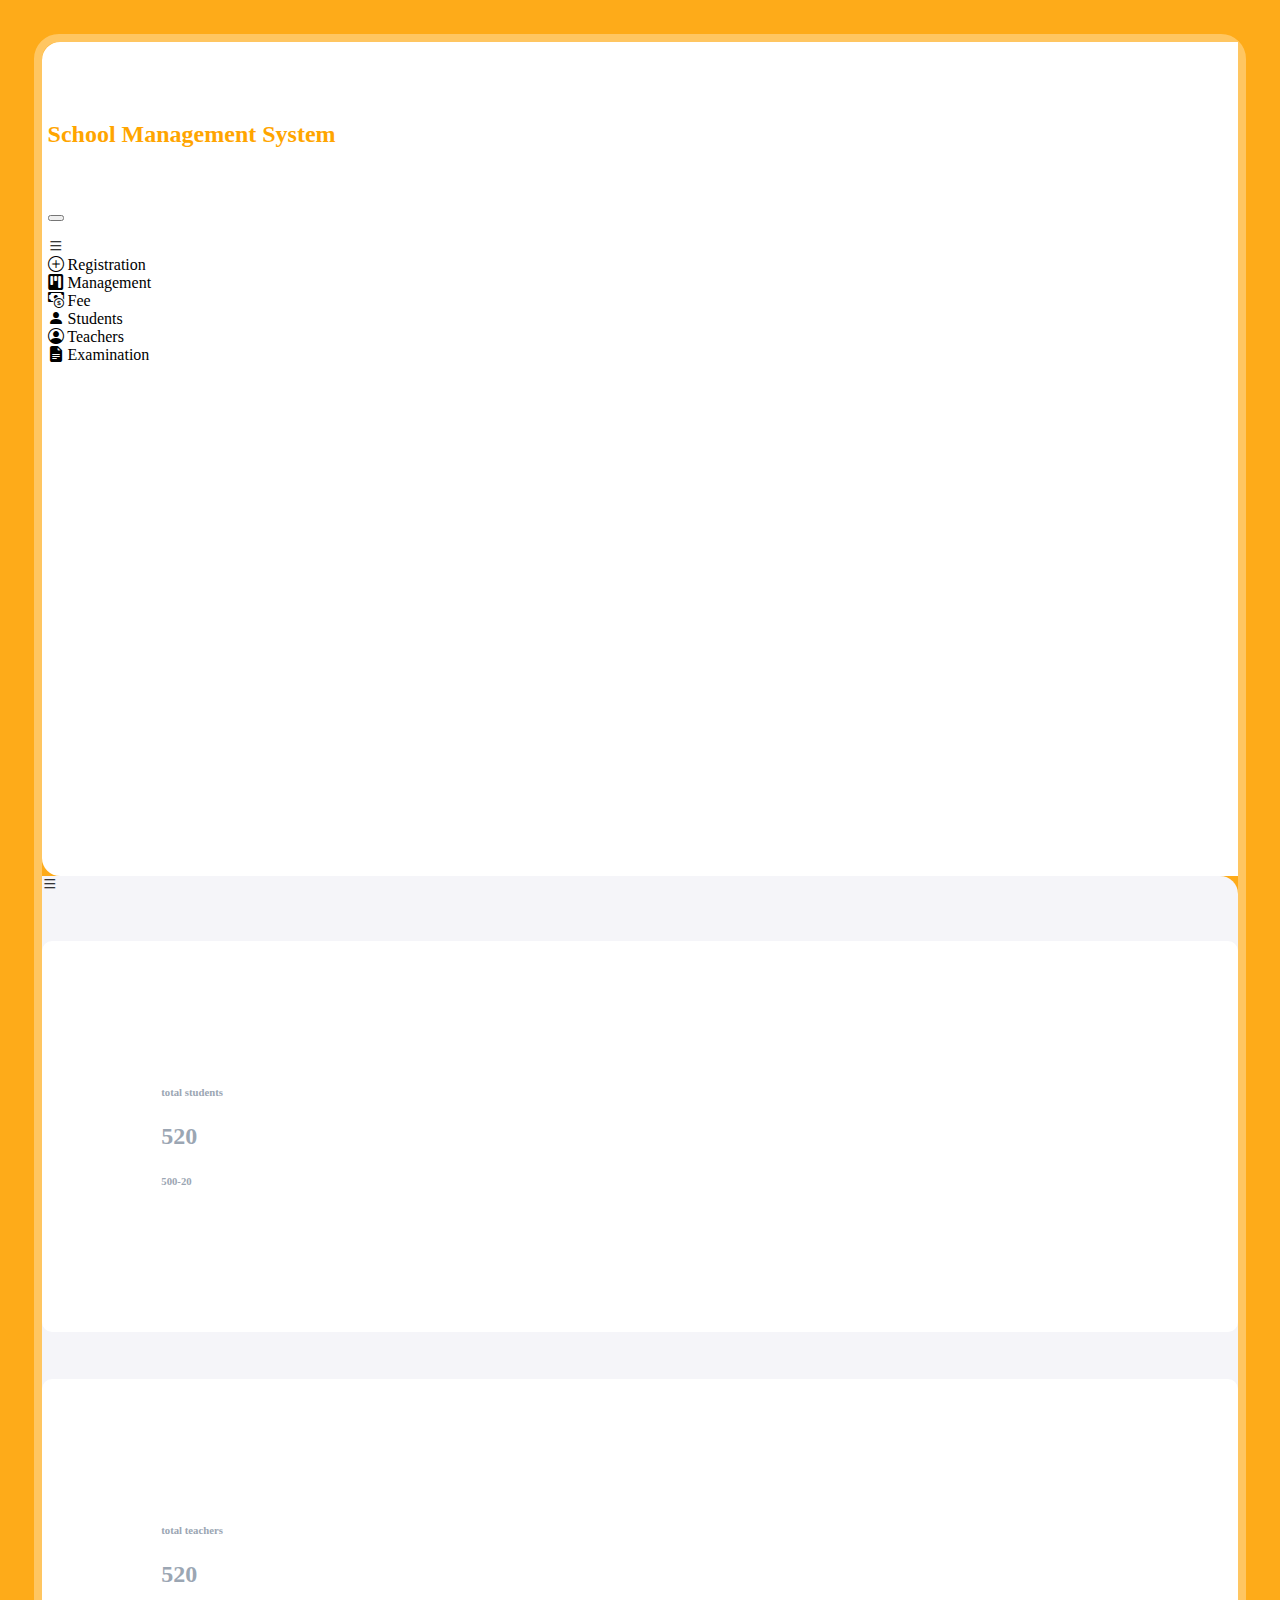
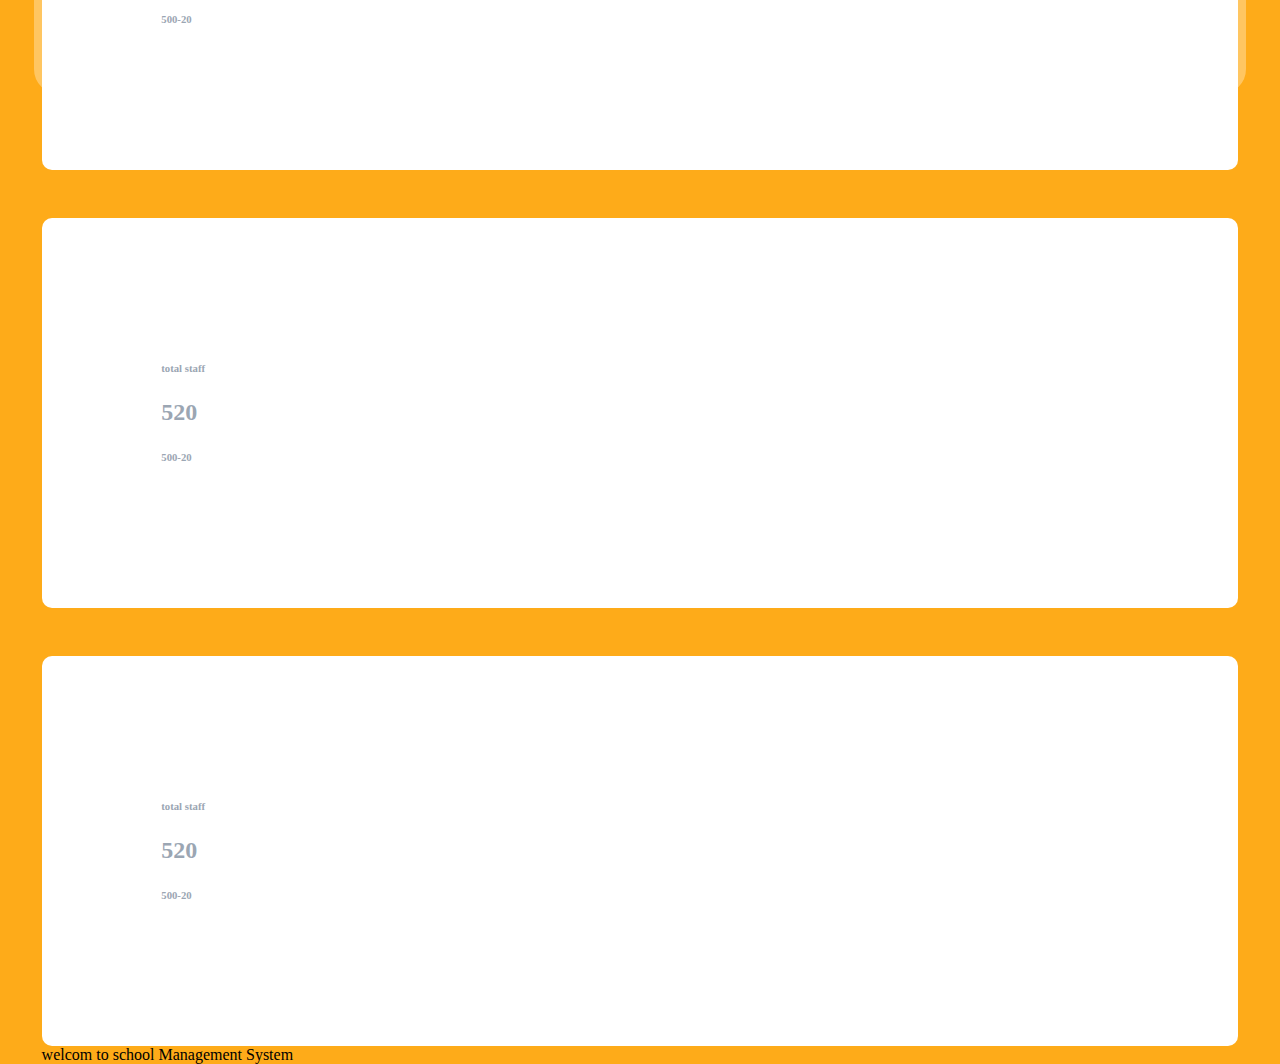
==== index.html @ cd4c14d1 "Add files via upload" ====
<!DOCTYPE html>
<html lang="en">

<head>
    <meta charset="UTF-8">
    <meta http-equiv="X-UA-Compatible" content="IE=edge">
    <meta name="viewport" content="width=device-width, initial-scale=1.0">
    <!-- <script src="./jquery-3.6.1.min.js"></script> -->
    <link href="https://cdn.jsdelivr.net/npm/bootstrap@5.2.2/dist/css/bootstrap.min.css" rel="stylesheet"
        integrity="sha384-Zenh87qX5JnK2Jl0vWa8Ck2rdkQ2Bzep5IDxbcnCeuOxjzrPF/et3URy9Bv1WTRi" crossorigin="anonymous">
    <!-- <link rel="stylesheet" href="https://cdnjs.cloudflare.com/ajax/libs/font-awesome/4.7.0/css/font-awesome.min.css"> -->
    <link rel="stylesheet" href="https://cdn.jsdelivr.net/npm/bootstrap-icons@1.10.2/font/bootstrap-icons.css">
    <link rel="stylesheet" href="style.css">
    <title>Management System</title>
</head>

<body>
    <!-- <header>
        <h3>School Management System</h3>
    </header> -->
    <section class="main">
            <div class="container-fluid">
                <div class="row">
                    <div class="col-lg-2 Main-Menu overflow-auto" id="main-nav">
                        <!-- <i class="bi bi-list"></i> -->
                        <div>
                            <h6 class="text-center mb-4"><a href="./index.html"> School Management System</a></h6>
                            <!-- navbar -->
                            <button class="navbar-toggler" type="button" data-bs-toggle="collapse"
                                data-bs-target="#navbarSupportedContent" aria-controls="navbarSupportedContent"
                                aria-expanded="false" aria-label="Toggle navigation">
                                <span class="navbar-toggler-icon"></span>
                            </button>
                            <ul>
                                <li id="hamburgar" class="px-1 py-2 fw-semibold">
                                    <i class="bi bi-list px-4"></i>
                                </li>
                                <li id="reg" class="px-1 py-2 fw-semibold"> <i class="bi bi-plus-circle px-4"></i>
                                    Registration
                                    <ul id="reg_operations">
                                        <li class="py-1"><a href="./admission.html"><i
                                                    class="bi bi-person-fill-add px-4"></i> Add Student </a></li>
                                        <li class="py-1"><a href="./employee.html"><i
                                                    class="bi bi-person-fill-check px-4"></i></i> Add Faculty</a></li>
                                        <li class="py-1"><a href="./staff.html"><i
                                                    class="bi bi-person-fill-gear px-4"></i></i> Add staff</a></li>
                                    </ul>
                                </li>
                                <li id="mng" class="px-1 py-2 fw-semibold"><i class="bi bi-kanban-fill px-4"></i>
                                    Management
                                    <ul id="mng_operations">
                                        <li class="py-1"><i class="bi bi-bank2 px-4"></i> Class</li>
                                        <li class="py-1"><a href="./time_table.html"><i
                                                    class="bi bi-calendar2-week-fill px-4"></i> Timetable</a></li>
                                        <li class="py-1"><a href="./attendence.html"><i
                                                    class="bi bi-check-square-fill px-4"></i> Attendance</a></li>
                                    </ul>
                                </li>
                                <li id="fee" class="px-1 py-2 fw-semibold"><i class="bi bi-cash-coin px-4"></i> Fee
                                    <ul id="fee_operations">
                                        <li class="py-1"><a href="./fee_status.html"><i
                                                    class="bi bi-box-arrow-in-up-right px-4"></i> Update Status</a></li>
                                        <li class="py-1"><a href="./check_fee.html"><i
                                                    class="bi bi-clipboard-check-fill px-4"></i> Check Fee</a></li>
                                    </ul>
                                </li>
                                <li id="std" class="px-1 py-2 fw-semibold"><i class="bi bi-person-fill px-4"></i>
                                    Students
                                    <ul id="std_operations">
                                        <li class="py-1"><i class="bi bi-file-text px-4"></i> Details</li>
                                        <li class="py-1"><i class="bi bi-file-text px-4"></i> Admissions</li>
                                        <li class="py-1"><i class="bi bi-person-fill-up px-4"></i> Promote</li>
                                    </ul>
                                </li>
                                <li id="teh" class="px-1 py-2 fw-semibold"><i class="bi bi-person-circle px-4"></i>
                                    Teachers
                                    <ul id="teh_operations">
                                        <li class="py-1"><i class="bi bi-file-text px-4"></i> Details</li>
                                        <li class="py-1"><i class="bi bi-person-check-fill px-4"></i> Appoint</li>
                                    </ul>
                                </li>
                                <li id="exm" class="px-1 py-2 fw-semibold"><i
                                        class="bi bi-file-earmark-text-fill px-4"></i> Examination
                                    <ul id="exm_operations">
                                        <li class="py-1"><i class="bi bi-graph-up px-4"></i> Results</li>
                                        <li class="py-1"><i class="bi bi-calendar2-week-fill px-4"></i> Timetable</li>
                                    </ul>
                                </li>
                            </ul>
                        </div>
                    </div>
                    <div class="col-lg-10 px-3 Main-Content overflow-auto">
                        <div class="row">
                            <!-- <li id="hamburgar" class="px-1 py-2 fw-semibold"> -->
                                <i id="hamburgar-main" class="bi bi-list px-4"></i>
                            <!-- </li> -->
                        </div>
                        <div class="row">
                            <div class="col-sm-3">
                                <!-- total students -->
                                <div class="content">
                                    <h6>total students</h6>
                                    <h2>520</h2>
                                    <h6>500-20</h6>
                                </div>
                            </div>
                            <div class="col-sm-3">
                                <!-- total teachers -->
                                <div class="content">
                                    <h6>total teachers</h6>
                                    <h2>520</h2>
                                    <h6>500-20</h6>
                                </div>
                            </div>
                            <div class="col-sm-3">
                                <!-- total staff -->
                                <div class="content">
                                    <h6>total staff</h6>
                                    <h2>520</h2>
                                    <h6>500-20</h6>
                                </div>
                            </div>
                            <div class="col-sm-3">
                                <!-- total staff -->
                                <div class="content">
                                    <h6>total staff</h6>
                                    <h2>520</h2>
                                    <h6>500-20</h6>
                                </div>
                            </div>
                        </div>
                        <div class="row">
                            <!-- main content -->
                            <div class="col-md-12">

                                welcom to school Management System
                            </div>
                        </div>
                    </div>
                </div>
            </div>
    </section>

    <footer></footer>

</body>
<script src="./jquery-3.6.1.min.js"></script>
<script src="https://cdn.jsdelivr.net/npm/bootstrap@5.2.2/dist/js/bootstrap.bundle.min.js"
    integrity="sha384-OERcA2EqjJCMA+/3y+gxIOqMEjwtxJY7qPCqsdltbNJuaOe923+mo//f6V8Qbsw3"
    crossorigin="anonymous"></script>
<script src="./app.js"></script>

</html>
---- style.css ----
body {
    background: #feab19;
    padding: 2%;
}

.main {
    border-radius: 25px;
    border: 8px solid #ffc661;
}

.Main-Menu {
    height: 90vh;
    background: rgb(255, 255, 255);
    border-top-left-radius: 18px;
    border-bottom-left-radius: 18px;
    padding: 2% 0.5% 0% 0.5%;
}

.Main-Menu h6 {
    font-size: 1.5rem;
    font-weight: 700;
}

.Main-Menu h6 a {
    text-decoration: none;
    color: orange;
}

ul {
    list-style: none;
}

li:hover {
    background-color: orange;
    border-radius: 5px;
    color: #fff;
}

li a:hover {
    color: #fff;
}

ul li a {
    text-decoration: none;
    color: black;
}

ol,
ul {
    padding-left: 0rem;
}

.Main-Content {
    background: #f5f5f9;
    border-top-right-radius: 18px;
    border-bottom-right-radius: 18px;
    height: 90vh;
}

.Main-Content .content {
    background: #fff;
    margin-top: 4%;
    padding: 10%;
    border-radius: 10px;
    color: #9ba6b3;

}

.detailsCard {
    margin: 1% 0%;
    background: #fff;
    padding: 2%;
    border-radius: 10px;
}

#reg_operations,
#mng_operations,
#fee_operations,
#std_operations,
#teh_operations,
#exm_operations {
    display: none;
    cursor: pointer;
}

#reg,
#mng,
#fee,
#std,
#teh,
#exm {
    cursor: pointer;
}

/* media queries */
/* @media (max-width:1115px) {
    #main-nav {
        display: none;
        width: 100%;
    }

    .Main-Content {
        width: 100%;
    }
}

@media (max-width:1200px) {
    #main-nav {
        display: none;
        width: 100%;
    }

    .Main-Content {
        width: 300%;
    }
} */
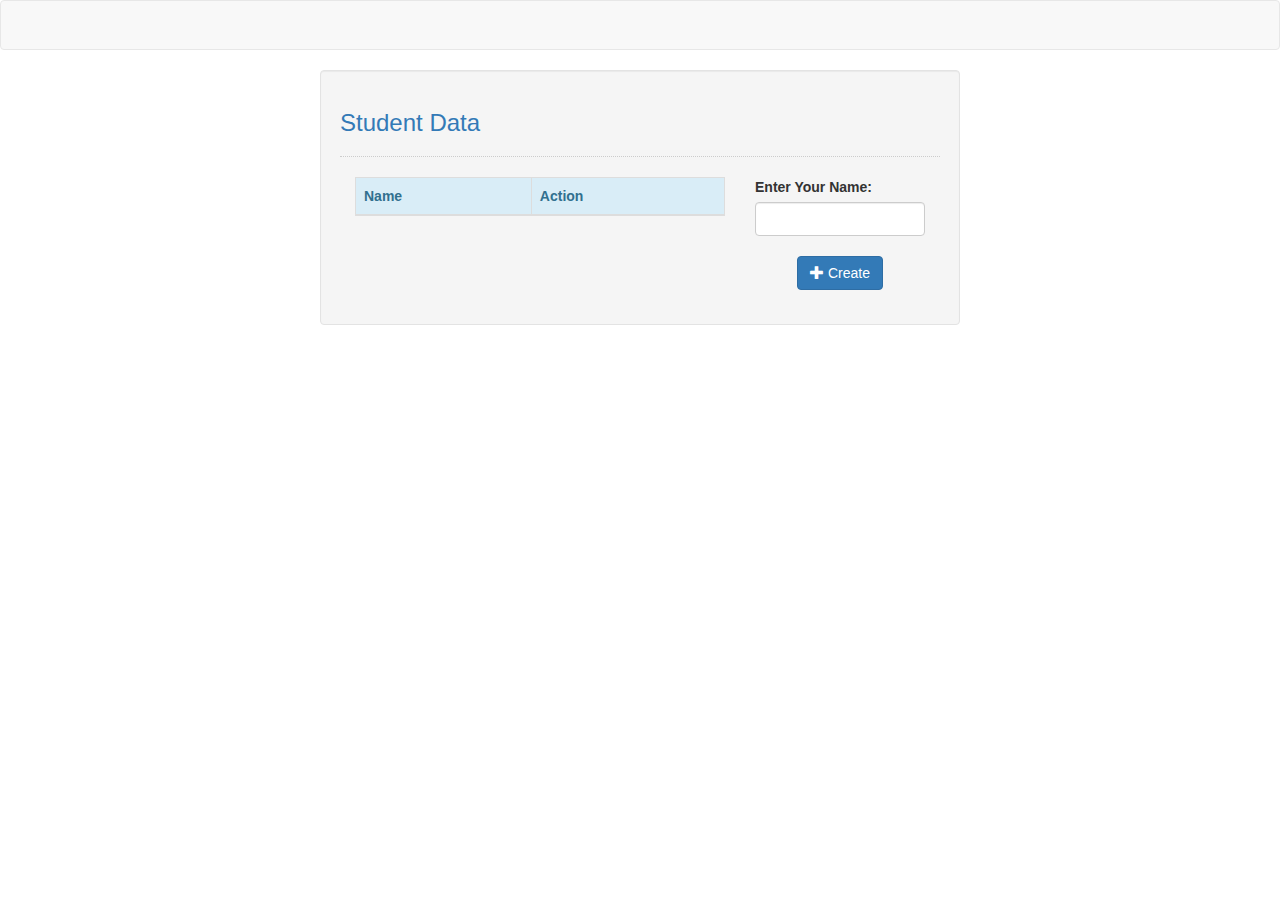
==== commit 4322dfed: "Add files via upload" ====
--- a/index.html
+++ b/index.html
@@ -1,153 +1,48 @@
 <!DOCTYPE html>
 <html lang="en">
-
-<head>
-    <meta charset="UTF-8">
-    <meta http-equiv="X-UA-Compatible" content="IE=edge">
-    <meta name="viewport" content="width=device-width, initial-scale=1.0">
-    <!-- <script src="./jquery-3.6.1.min.js"></script> -->
-    <link href="https://cdn.jsdelivr.net/npm/bootstrap@5.2.2/dist/css/bootstrap.min.css" rel="stylesheet"
-        integrity="sha384-Zenh87qX5JnK2Jl0vWa8Ck2rdkQ2Bzep5IDxbcnCeuOxjzrPF/et3URy9Bv1WTRi" crossorigin="anonymous">
-    <!-- <link rel="stylesheet" href="https://cdnjs.cloudflare.com/ajax/libs/font-awesome/4.7.0/css/font-awesome.min.css"> -->
-    <link rel="stylesheet" href="https://cdn.jsdelivr.net/npm/bootstrap-icons@1.10.2/font/bootstrap-icons.css">
-    <link rel="stylesheet" href="style.css">
-    <title>Management System</title>
-</head>
-
+	<head>
+		<meta charset="UTF-8" name="viewport" content="width=device-width, initial-scale=1"/>
+		<link rel="stylesheet" type="text/css" href="css/bootstrap.css"/>
+	</head>
 <body>
-    <!-- <header>
-        <h3>School Management System</h3>
-    </header> -->
-    <section class="main">
-            <div class="container-fluid">
-                <div class="row">
-                    <div class="col-lg-2 Main-Menu overflow-auto" id="main-nav">
-                        <!-- <i class="bi bi-list"></i> -->
-                        <div>
-                            <h6 class="text-center mb-4"><a href="./index.html"> School Management System</a></h6>
-                            <!-- navbar -->
-                            <button class="navbar-toggler" type="button" data-bs-toggle="collapse"
-                                data-bs-target="#navbarSupportedContent" aria-controls="navbarSupportedContent"
-                                aria-expanded="false" aria-label="Toggle navigation">
-                                <span class="navbar-toggler-icon"></span>
-                            </button>
-                            <ul>
-                                <li id="hamburgar" class="px-1 py-2 fw-semibold">
-                                    <i class="bi bi-list px-4"></i>
-                                </li>
-                                <li id="reg" class="px-1 py-2 fw-semibold"> <i class="bi bi-plus-circle px-4"></i>
-                                    Registration
-                                    <ul id="reg_operations">
-                                        <li class="py-1"><a href="./admission.html"><i
-                                                    class="bi bi-person-fill-add px-4"></i> Add Student </a></li>
-                                        <li class="py-1"><a href="./employee.html"><i
-                                                    class="bi bi-person-fill-check px-4"></i></i> Add Faculty</a></li>
-                                        <li class="py-1"><a href="./staff.html"><i
-                                                    class="bi bi-person-fill-gear px-4"></i></i> Add staff</a></li>
-                                    </ul>
-                                </li>
-                                <li id="mng" class="px-1 py-2 fw-semibold"><i class="bi bi-kanban-fill px-4"></i>
-                                    Management
-                                    <ul id="mng_operations">
-                                        <li class="py-1"><i class="bi bi-bank2 px-4"></i> Class</li>
-                                        <li class="py-1"><a href="./time_table.html"><i
-                                                    class="bi bi-calendar2-week-fill px-4"></i> Timetable</a></li>
-                                        <li class="py-1"><a href="./attendence.html"><i
-                                                    class="bi bi-check-square-fill px-4"></i> Attendance</a></li>
-                                    </ul>
-                                </li>
-                                <li id="fee" class="px-1 py-2 fw-semibold"><i class="bi bi-cash-coin px-4"></i> Fee
-                                    <ul id="fee_operations">
-                                        <li class="py-1"><a href="./fee_status.html"><i
-                                                    class="bi bi-box-arrow-in-up-right px-4"></i> Update Status</a></li>
-                                        <li class="py-1"><a href="./check_fee.html"><i
-                                                    class="bi bi-clipboard-check-fill px-4"></i> Check Fee</a></li>
-                                    </ul>
-                                </li>
-                                <li id="std" class="px-1 py-2 fw-semibold"><i class="bi bi-person-fill px-4"></i>
-                                    Students
-                                    <ul id="std_operations">
-                                        <li class="py-1"><i class="bi bi-file-text px-4"></i> Details</li>
-                                        <li class="py-1"><i class="bi bi-file-text px-4"></i> Admissions</li>
-                                        <li class="py-1"><i class="bi bi-person-fill-up px-4"></i> Promote</li>
-                                    </ul>
-                                </li>
-                                <li id="teh" class="px-1 py-2 fw-semibold"><i class="bi bi-person-circle px-4"></i>
-                                    Teachers
-                                    <ul id="teh_operations">
-                                        <li class="py-1"><i class="bi bi-file-text px-4"></i> Details</li>
-                                        <li class="py-1"><i class="bi bi-person-check-fill px-4"></i> Appoint</li>
-                                    </ul>
-                                </li>
-                                <li id="exm" class="px-1 py-2 fw-semibold"><i
-                                        class="bi bi-file-earmark-text-fill px-4"></i> Examination
-                                    <ul id="exm_operations">
-                                        <li class="py-1"><i class="bi bi-graph-up px-4"></i> Results</li>
-                                        <li class="py-1"><i class="bi bi-calendar2-week-fill px-4"></i> Timetable</li>
-                                    </ul>
-                                </li>
-                            </ul>
-                        </div>
-                    </div>
-                    <div class="col-lg-10 px-3 Main-Content overflow-auto">
-                        <div class="row">
-                            <!-- <li id="hamburgar" class="px-1 py-2 fw-semibold"> -->
-                                <i id="hamburgar-main" class="bi bi-list px-4"></i>
-                            <!-- </li> -->
-                        </div>
-                        <div class="row">
-                            <div class="col-sm-3">
-                                <!-- total students -->
-                                <div class="content">
-                                    <h6>total students</h6>
-                                    <h2>520</h2>
-                                    <h6>500-20</h6>
-                                </div>
-                            </div>
-                            <div class="col-sm-3">
-                                <!-- total teachers -->
-                                <div class="content">
-                                    <h6>total teachers</h6>
-                                    <h2>520</h2>
-                                    <h6>500-20</h6>
-                                </div>
-                            </div>
-                            <div class="col-sm-3">
-                                <!-- total staff -->
-                                <div class="content">
-                                    <h6>total staff</h6>
-                                    <h2>520</h2>
-                                    <h6>500-20</h6>
-                                </div>
-                            </div>
-                            <div class="col-sm-3">
-                                <!-- total staff -->
-                                <div class="content">
-                                    <h6>total staff</h6>
-                                    <h2>520</h2>
-                                    <h6>500-20</h6>
-                                </div>
-                            </div>
-                        </div>
-                        <div class="row">
-                            <!-- main content -->
-                            <div class="col-md-12">
-
-                                welcom to school Management System
-                            </div>
-                        </div>
-                    </div>
-                </div>
-            </div>
-    </section>
-
-    <footer></footer>
-
+	<nav class="navbar navbar-default">
+		
+	</nav>
+	<div class="col-md-3"></div>
+	<div class="col-md-6 well">
+		<h3 class="text-primary">Student Data</h3>
+		<hr style="border-top:1px dotted #ccc;"/>
+		<div class="col-md-8">
+			<table class="table table-bordered">
+				<thead class="alert-info">	
+					<tr>
+						<th>Name</th>
+						<th>Action</th>
+					</tr>
+				</thead>
+				<tbody id="result"></tbody>
+			</table>
+		</div>
+	
+		<div class="col-md-4">
+			<div id="create">
+				<form action="javascript:void(0);" method="POST" class="form-group" onsubmit="Create()">
+					<label>Enter Your Name:</label>
+					<input type="text" id="name" class="form-control"/>
+					<br />
+					<center><button type="submit" class="btn btn-primary"><span class="glyphicon glyphicon-plus"></span> Create</button></center>
+				</form>
+			</div>
+			<div id="edit">	
+				<form action="javascript:void(0);" method="POST" class="form-group" id="update">
+					<label>Enter Your Name:</label>
+					<input type="text" id="update_name" class="form-control"/>
+					<br />
+					<center><button type="submit" class="btn btn-warning"><span class="glyphicon glyphicon-edit"></span> Update</button> <button class="btn btn-danger" onclick="editHider()">&#10006; Close</button></center>
+				</form>
+			</div>
+		</div>
+	</div>
 </body>
-<script src="./jquery-3.6.1.min.js"></script>
-<script src="https://cdn.jsdelivr.net/npm/bootstrap@5.2.2/dist/js/bootstrap.bundle.min.js"
-    integrity="sha384-OERcA2EqjJCMA+/3y+gxIOqMEjwtxJY7qPCqsdltbNJuaOe923+mo//f6V8Qbsw3"
-    crossorigin="anonymous"></script>
-<script src="./app.js"></script>
-
+<script src="js/script.js"></script>
 </html>